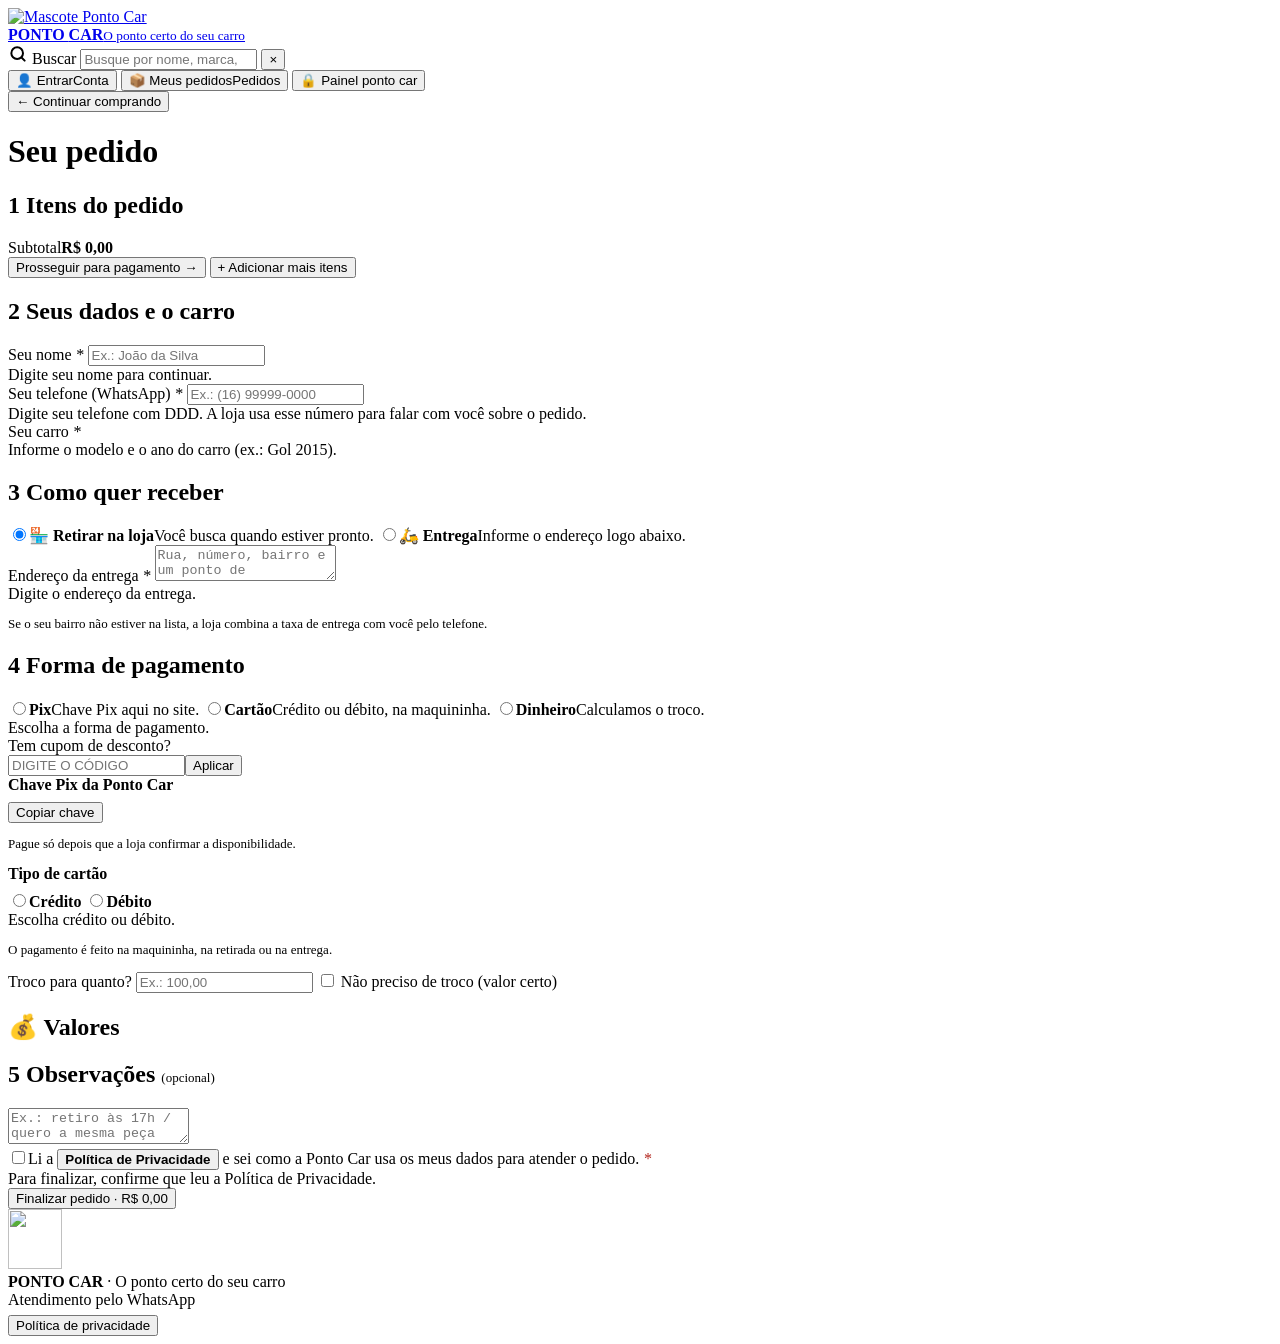
==== carrinho.html @ 0ebf48bf "Add files via upload" ====
<!DOCTYPE html>
<html lang="pt-BR">
<head>
<meta charset="utf-8">
<meta name="viewport" content="width=device-width,initial-scale=1">
<title>Seu pedido — Ponto Car</title>
<meta name="description" content="Ponto Car: filtros e óleos para o seu carro. Escolha, monte seu pedido e finalize aqui no site.">
<meta name="theme-color" content="#07120D">
<meta property="og:type" content="website">
<meta property="og:site_name" content="Ponto Car">
<meta property="og:title" content="Ponto Car — O ponto certo do seu carro">
<meta property="og:description" content="Filtros e óleos para o seu carro. Pesquise pelo modelo, escolha e faça seu pedido aqui no site.">
<meta property="og:url" content="https://pontocarfiltroseoleos01-wq.github.io/pontocar-ecommerce/">
<meta property="og:image" content="https://pontocarfiltroseoleos01-wq.github.io/pontocar-ecommerce/assets/img/preview.jpg">
<meta property="og:image:secure_url" content="https://pontocarfiltroseoleos01-wq.github.io/pontocar-ecommerce/assets/img/preview.jpg">
<meta property="og:image:type" content="image/jpeg">
<meta property="og:image:width" content="1200">
<meta property="og:image:height" content="630">
<meta property="og:image:alt" content="Mascote da Ponto Car fazendo joia, com o nome da loja e a frase O ponto certo do seu carro">
<meta property="og:locale" content="pt_BR">
<meta name="twitter:card" content="summary_large_image">
<link rel="preconnect" href="https://fonts.googleapis.com">
<link rel="preconnect" href="https://fonts.gstatic.com" crossorigin>
<link href="https://fonts.googleapis.com/css2?family=Cormorant+Garamond:ital,wght@0,500;0,600;0,700;1,500;1,600;1,700&family=Jost:wght@300;400;500;600;700&display=swap" rel="stylesheet">
<link rel="icon" href="assets/img/favicon.png">
<link rel="apple-touch-icon" href="assets/img/apple-touch-icon.png">
<link rel="stylesheet" href="assets/css/variables.css?v=202611172044">
<link rel="stylesheet" href="assets/css/style.css?v=202611172044">
<script>document.write('<script src="estoque.js?v=' + Date.now() + '"><\/script>');</script>
</head>
<body data-pagina="carrinho">

<header class="top">
  <div class="top-in">
    <a class="logo" href="index.html" aria-label="Ponto Car — início">
      <img class="mascote" src="assets/img/mascote.webp" alt="Mascote Ponto Car">
      <div><b>PONTO <span>CAR</span></b><small id="fraseTopo">O ponto certo do seu carro</small></div>
    </a>
    <div class="busca" role="search">
      <svg width="20" height="20" viewBox="0 0 24 24" fill="none" stroke="currentColor" stroke-width="2.4" stroke-linecap="round" aria-hidden="true"><circle cx="11" cy="11" r="7"/><path d="m20 20-3.5-3.5"/></svg>
      <label for="q" class="sr">Buscar</label>
      <input id="q" type="search" autocomplete="off" placeholder="Busque por nome, marca, código ou carro (ex.: Gol 2015)">
      <button class="limpar hide" id="limparBusca" aria-label="Limpar busca">×</button>
    </div>
    <div class="top-acoes">
      <button class="btn-painel" id="abrirConta" type="button" aria-label="Minha conta" title="Minha conta">👤 <span class="so-lg" id="contaRotulo">Entrar</span><span class="so-sm" id="contaRotulo2">Conta</span></button>
      <button class="btn-painel" id="abrirMeus" type="button" aria-label="Meus pedidos" title="Meus pedidos">📦 <span class="so-lg">Meus pedidos</span><span class="so-sm">Pedidos</span></button>
      <button class="btn-painel" id="abrirPainel" type="button" aria-label="Painel ponto car" title="Painel ponto car">🔒<span class="so-lg"> Painel ponto car</span></button>
    </div>
  </div>
  <div class="carro-bar" id="carroBar"></div>
</header>

<!-- ================= MEUS PEDIDOS / PAGAMENTO ================= -->
<div class="wrap" id="vPedido">
  <div class="tela">
    <button class="voltar" type="button" data-ir="">← Continuar comprando</button>
    <h1>Seu pedido</h1>

    <div class="box" id="boxItens">
      <h2><span class="nn">1</span> Itens do pedido</h2>
      <ul class="itens" id="coItens"></ul>
      <div class="big-total"><span>Subtotal</span><strong id="coTotal">R$ 0,00</strong></div>
      <div id="coSugestoes"></div>
      <div class="acoes" id="acoesItens">
        <button class="btn btn-ouro" id="btnProsseguir" type="button">Prosseguir para pagamento →</button>
        <button class="btn btn-linha" type="button" data-ir="">+ Adicionar mais itens</button>
      </div>
    </div>

    <form id="coForm" class="hide" novalidate>
      <div id="cliCheckout" class="cli-box"></div>
      <div class="box">
        <h2><span class="nn">2</span> Seus dados e o carro</h2>
        <label class="lbl" for="fNome">Seu nome <i>*</i></label>
        <input class="in" id="fNome" autocomplete="name" placeholder="Ex.: João da Silva">
        <div class="msg-erro hide" id="eNome">Digite seu nome para continuar.</div>

        <label class="lbl" for="fTel">Seu telefone (WhatsApp) <i>*</i></label>
        <input class="in" id="fTel" type="tel" inputmode="tel" autocomplete="tel" placeholder="Ex.: (16) 99999-0000">
        <div class="msg-erro hide" id="eTel">Digite seu telefone com DDD. A loja usa esse número para falar com você sobre o pedido.</div>

        <div class="lbl">Seu carro <i>*</i></div>
        <div id="coCarro"></div>
        <div class="msg-erro hide" id="eCarro">Informe o modelo e o ano do carro (ex.: Gol 2015).</div>
      </div>

      <div class="box">
        <h2><span class="nn">3</span> Como quer receber</h2>
        <div class="escolhas c2">
          <label class="esc"><input type="radio" name="receber" value="retirada" checked><span class="bol"></span><span><b>🏪 Retirar na loja</b><span class="s" id="retiradaInfo">Você busca quando estiver pronto.</span></span></label>
          <label class="esc"><input type="radio" name="receber" value="entrega"><span class="bol"></span><span><b>🛵 Entrega</b><span class="s" id="entregaInfo">Informe o endereço logo abaixo.</span></span></label>
        </div>
        <div class="sub hide" id="subEntrega"></div>
        <div class="sub hide" id="subEndereco">
          <label class="lbl" for="fEndereco" style="margin-top:0">Endereço da entrega <i>*</i></label>
          <textarea class="in" id="fEndereco" autocomplete="street-address" placeholder="Rua, número, bairro e um ponto de referência"></textarea>
          <div class="msg-erro hide" id="eEndereco">Digite o endereço da entrega.</div>
          <p class="prov" style="font-size:13px">Se o seu bairro não estiver na lista, a loja combina a taxa de entrega com você pelo telefone.</p>
        </div>
      </div>

      <div class="box">
        <h2><span class="nn">4</span> Forma de pagamento</h2>
        <div class="escolhas c3">
          <label class="esc"><input type="radio" name="pag" value="pix"><span class="bol"></span><span><b>Pix</b><span class="s" id="pixDescInfo">Chave Pix aqui no site.</span></span></label>
          <label class="esc"><input type="radio" name="pag" value="cartao"><span class="bol"></span><span><b>Cartão</b><span class="s">Crédito ou débito, na maquininha.</span></span></label>
          <label class="esc"><input type="radio" name="pag" value="dinheiro"><span class="bol"></span><span><b>Dinheiro</b><span class="s">Calculamos o troco.</span></span></label>
        </div>
        <div class="msg-erro hide" id="ePag">Escolha a forma de pagamento.</div>
        <div class="cupom-box">
          <label class="lbl" for="fCupom">Tem cupom de desconto?</label>
          <div class="chave"><input class="in" id="fCupom" placeholder="Digite o código" autocomplete="off" style="flex:1;min-width:0;text-transform:uppercase"><button class="btn btn-verde btn-sm" type="button" id="aplicarCupom">Aplicar</button></div>
          <div class="cupom-msg" id="cupomMsg"></div>
        </div>

        <div class="sub hide" id="subPix">
          <b>Chave Pix da Ponto Car</b>
          <div class="chave" style="margin-top:8px"><code id="pixChaveTxt"></code><button class="btn btn-verde btn-sm" type="button" id="copiarChave">Copiar chave</button></div>
          <p class="prov" style="font-size:13px">Pague só depois que a loja confirmar a disponibilidade.</p>
        </div>
        <div class="sub hide" id="subCartao">
          <b>Tipo de cartão</b>
          <div class="escolhas c2" style="margin-top:8px">
            <label class="esc"><input type="radio" name="cartao" value="credito"><span class="bol"></span><span><b>Crédito</b></span></label>
            <label class="esc"><input type="radio" name="cartao" value="debito"><span class="bol"></span><span><b>Débito</b></span></label>
          </div>
          <div class="msg-erro hide" id="eCartao">Escolha crédito ou débito.</div>
          <p class="prov" style="font-size:13px">O pagamento é feito na maquininha, na retirada ou na entrega.</p>
        </div>
        <div class="sub hide" id="subDinheiro">
          <label class="lbl" for="fTroco" style="margin-top:0">Troco para quanto?</label>
          <input class="in" id="fTroco" inputmode="decimal" placeholder="Ex.: 100,00">
          <label class="check"><input type="checkbox" id="fSemTroco"> Não preciso de troco (valor certo)</label>
          <div class="troco-calc" id="trocoCalc"></div>
          <div class="msg-erro hide" id="eTroco"></div>
        </div>
      </div>

      <div class="box">
        <h2>💰 Valores</h2>
        <div id="coValores"></div>
      </div>

      <div class="box">
        <h2><span class="nn">5</span> Observações <small style="font-weight:500;color:var(--muted);font-size:13px">(opcional)</small></h2>
        <textarea class="in" id="fObs" placeholder="Ex.: retiro às 17h / quero a mesma peça que troquei da última vez"></textarea>
      </div>


      <div class="box">
        <label class="priv-check"><input type="checkbox" id="fPriv"><span>Li a <button class="link-btn2" type="button" data-privacidade><b>Política de Privacidade</b></button> e sei como a Ponto Car usa os meus dados para atender o pedido. <i style="color:#B3261E">*</i></span></label>
        <div class="msg-erro hide" id="ePriv">Para finalizar, confirme que leu a Política de Privacidade.</div>
      </div>

      <div class="acoes">
        <button class="btn btn-ouro" id="btnFinalizar" type="submit">Finalizar pedido · <span id="totalBtn">R$ 0,00</span></button>
      </div>
    </form>
  </div>
</div>

<!-- ================= RESUMO FINAL ================= -->
<div class="wrap hide" id="vResumo"><div class="tela" id="resumoIn"></div></div>

<footer class="rod">
  <img class="rod-masc" src="assets/img/mascote-joia.webp" alt="" width="54" height="60">
  <div><b>PONTO CAR</b> · <span id="fraseRod">O ponto certo do seu carro</span></div>
  <div id="endRod"></div>
  <div>Atendimento pelo WhatsApp <span id="zapsRod"></span></div>
  <div id="redesRod"></div>
  <div style="margin-top:6px"><button class="link-btn2" type="button" data-privacidade>Política de privacidade</button></div>
</footer>

<div class="toast" id="toast" role="status" aria-live="polite"></div>
<div id="modalHost"></div>
<script src="assets/js/core.js?v=202611172044"></script>
<script src="assets/js/supabase.js?v=202611172044"></script>
<script src="assets/js/catalog.js?v=202611172044"></script>
<script src="assets/js/cart.js?v=202611172044"></script>
<script src="assets/js/conta.js?v=202611172044"></script>
<script src="assets/js/app.js?v=202611172044"></script>
</body>
</html>
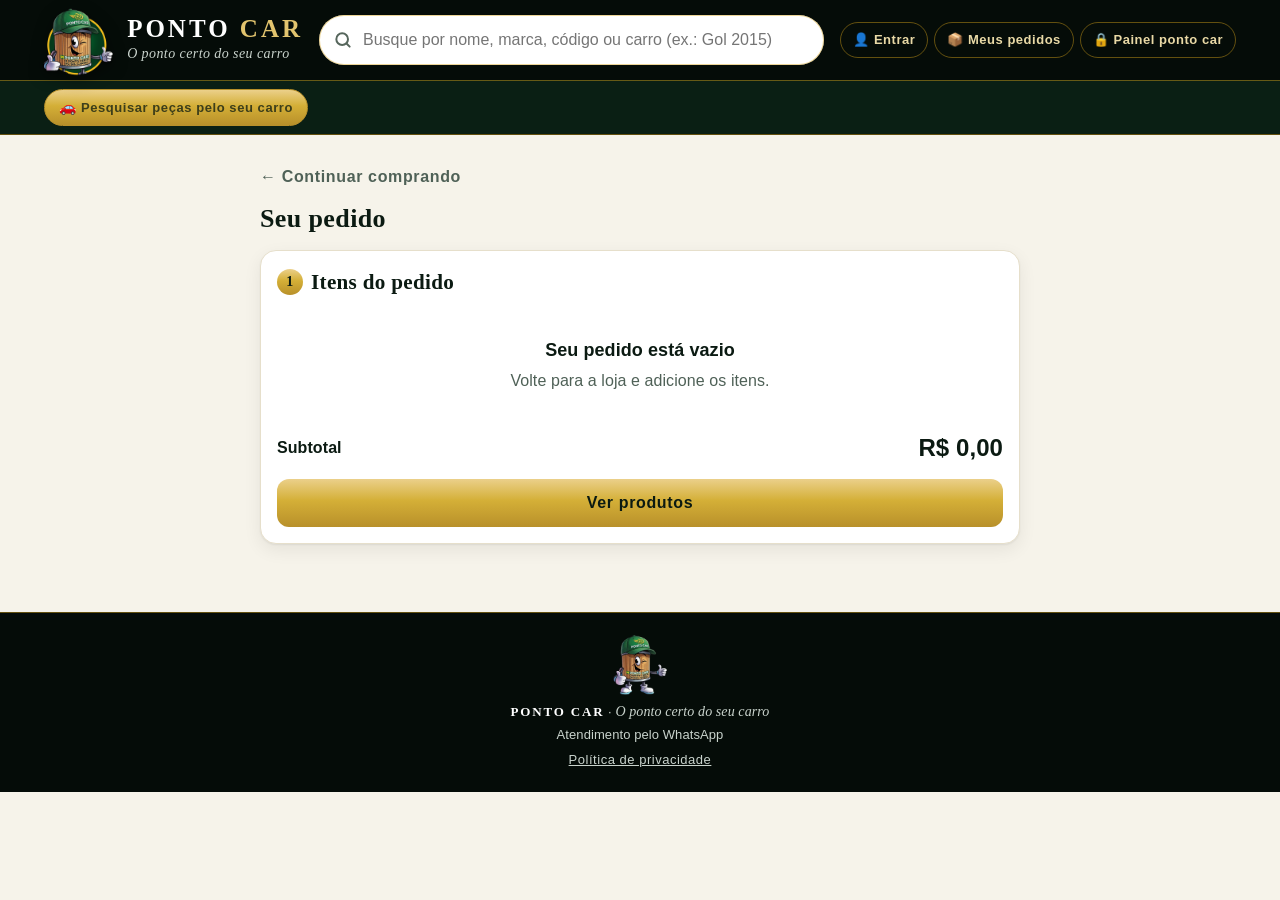
==== commit 21abf96a: "Add files via upload" ====
--- a/carrinho.html
+++ b/carrinho.html
@@ -106,6 +106,7 @@
           <label class="esc"><input type="radio" name="pag" value="pix"><span class="bol"></span><span><b>Pix</b><span class="s" id="pixDescInfo">Chave Pix aqui no site.</span></span></label>
           <label class="esc"><input type="radio" name="pag" value="cartao"><span class="bol"></span><span><b>Cartão</b><span class="s">Crédito ou débito, na maquininha.</span></span></label>
           <label class="esc"><input type="radio" name="pag" value="dinheiro"><span class="bol"></span><span><b>Dinheiro</b><span class="s">Calculamos o troco.</span></span></label>
+          <label class="esc hide" id="pagOnline"><input type="radio" name="pag" value="online"><span class="bol"></span><span><b>Pagar online</b><span class="s">Pix ou cartão pelo Mercado Pago.</span></span></label>
         </div>
         <div class="msg-erro hide" id="ePag">Escolha a forma de pagamento.</div>
         <div class="cupom-box">
@@ -118,6 +119,10 @@
           <b>Chave Pix da Ponto Car</b>
           <div class="chave" style="margin-top:8px"><code id="pixChaveTxt"></code><button class="btn btn-verde btn-sm" type="button" id="copiarChave">Copiar chave</button></div>
           <p class="prov" style="font-size:13px">Pague só depois que a loja confirmar a disponibilidade.</p>
+        </div>
+        <div class="sub hide" id="subOnline">
+          <b>💳 Pagamento seguro pelo Mercado Pago</b>
+          <p class="prov" style="font-size:13px">Ao finalizar, você vai para a página do Mercado Pago para pagar com Pix ou cartão. Os dados do seu cartão não passam pelo site da Ponto Car. Se alguma peça não servir no seu carro, a loja devolve o valor.</p>
         </div>
         <div class="sub hide" id="subCartao">
           <b>Tipo de cartão</b>
--- a/assets/css/variables.css
+++ b/assets/css/variables.css
@@ -0,0 +1,13 @@
+/* Ponto Car — cores, fontes e variáveis globais */
+:root{
+  --preto:#07120D; --profundo:#06401F; --bandeira:#00843D; --ouro:#D4AF37; --branco:#FFFFFF; --cinza:#C9D3CC; --grafite:#0B1A12;
+  --bg:#EEF3EF; --surface:#FFFFFF; --surface2:#F4F7F5; --txt:#0B1A12; --muted:#4F6157; --line:#C9D3CC;
+  --shadow:0 1px 2px rgba(7,18,13,.06),0 6px 18px rgba(7,18,13,.07);
+  --r:16px; --font:'Archivo',system-ui,-apple-system,'Segoe UI',Roboto,sans-serif;
+}
+@media (prefers-color-scheme:dark){
+  :root{--bg:#07120D; --surface:#0F2018; --surface2:#13291E; --txt:#FFFFFF; --muted:#C9D3CC; --line:rgba(201,211,204,.2);
+    --shadow:0 1px 2px rgba(0,0,0,.3),0 8px 24px rgba(0,0,0,.35);}
+}
+@media (prefers-color-scheme:light){:root{--bg:#F6F3EA;--surface:#FFFFFF;--surface2:#FBF9F3;--line:#E6DFCB}}
+@media (prefers-color-scheme:dark){:root{--bg:#060E0A;--surface:#0D1B14;--surface2:#11231A;--line:rgba(212,162,26,.22)}}
--- a/assets/css/style.css
+++ b/assets/css/style.css
@@ -0,0 +1,466 @@
+/* Ponto Car — estilos gerais da vitrine */
+*{box-sizing:border-box}
+html{-webkit-text-size-adjust:100%}
+body{margin:0;font-family:var(--font);background:var(--bg);color:var(--txt);font-size:16px;line-height:1.45}
+button,input,select,textarea{font:inherit;color:inherit}
+button{cursor:pointer}
+a{color:inherit}
+.hide{display:none!important}
+.sr{position:absolute;width:1px;height:1px;overflow:hidden;clip:rect(0 0 0 0)}
+/* ---------- Cabeçalho ---------- */
+header.top{position:sticky;top:0;z-index:30;background:var(--preto);color:#fff;border-bottom:1px solid rgba(201,211,204,.12)}
+.top-in{max-width:1240px;margin:0 auto;padding:10px 16px;display:grid;grid-template-columns:auto 1fr auto;gap:10px 16px;align-items:center}
+.logo{display:flex;align-items:center;gap:10px;text-decoration:none;color:#fff;min-width:0}
+.logo svg{flex:0 0 auto}
+.logo .mascote{flex:0 0 auto;height:62px;width:auto;margin:-6px 0 -8px -4px;filter:drop-shadow(0 4px 8px rgba(0,0,0,.45))}
+@media (min-width:980px){.logo .mascote{height:70px}}
+.logo b{display:block;font-weight:900;font-size:21px;letter-spacing:.02em;line-height:1}
+.logo b span{color:var(--ouro)}
+.logo small{display:block;color:var(--cinza);font-size:12px;margin-top:3px;white-space:nowrap}
+.btn-painel{background:transparent;border:1px solid rgba(201,211,204,.35);color:#fff;border-radius:999px;padding:8px 12px;font-size:13px;font-weight:600;white-space:nowrap}
+.btn-painel:hover{border-color:var(--ouro);color:var(--ouro)}
+.busca{grid-column:1/-1;grid-row:2;position:relative}
+.top-acoes{grid-column:3;grid-row:1;display:flex;gap:6px;flex-wrap:wrap;justify-content:flex-end}
+.so-sm{display:none}
+@media (max-width:520px){.so-lg{display:none}.so-sm{display:none}.top-acoes{gap:5px;flex-wrap:nowrap}.top-acoes .btn-painel{padding:7px 9px;font-size:17px;line-height:1}}
+@media (max-width:390px){.top-acoes{gap:4px}.top-acoes .btn-painel{padding:6px 6px;font-size:15px}}
+.mp-card{background:var(--surface,#fff);border:1px solid var(--line);border-left:5px solid #D4AF37;border-radius:16px;padding:14px 16px;margin:0 0 12px}
+.mp-card.st-andamento{border-left-color:#2F6FB3}
+.mp-card.st-finalizado{border-left-color:#00843D}
+.mp-card.st-cancelado{border:2px solid #B3261E;border-left-width:6px;background:#FDECEC;color:#14211A}
+.mp-card.st-cancelado .mp-num{color:#B3261E}
+.mp-st.st-cancelado{background:#B3261E!important;color:#fff!important}
+.mp-top{display:flex;justify-content:space-between;gap:10px;align-items:flex-start;flex-wrap:wrap}
+.mp-num{font-size:20px;font-weight:900}
+.mp-data{display:block;color:var(--muted);font-size:13px;margin-top:2px}
+.mp-st{display:inline-block;border-radius:999px;padding:4px 10px;font-size:12px;font-weight:800;text-transform:uppercase;letter-spacing:.05em;background:#FBF3D9;color:#7a6420}
+.mp-st.st-andamento{background:#E3EEFA;color:#1E4E86}
+.mp-st.st-finalizado{background:#E1F3E8;color:#0B5C2E}
+.mp-st.st-cancelado{background:#FBEBEB;color:#B3261E}
+.mp-itens{margin:10px 0 6px;padding:0;list-style:none;font-size:14px}
+.mp-itens li{display:flex;justify-content:space-between;gap:10px;padding:3px 0}
+.mp-rod{display:flex;justify-content:space-between;align-items:center;gap:10px;flex-wrap:wrap;border-top:1px dashed var(--line);padding-top:10px;margin-top:6px}
+.mp-info{color:var(--muted);font-size:13px}
+.mp-aviso{font-size:13px;color:var(--muted);margin-top:8px}
+.busca input{width:100%;border:0;border-radius:12px;padding:13px 44px 13px 44px;background:#fff;color:var(--grafite);font-size:16px;outline:3px solid transparent}
+.busca input::-webkit-search-cancel-button{display:none;-webkit-appearance:none}
+.busca input:focus{outline-color:var(--ouro)}
+.busca svg{position:absolute;left:14px;top:50%;transform:translateY(-50%);color:#56665C}
+.busca .limpar{position:absolute;right:6px;top:50%;transform:translateY(-50%);border:0;background:none;color:#56665C;font-size:20px;width:36px;height:36px;border-radius:10px}
+@media (min-width:980px){
+  .top-in{grid-template-columns:auto 1fr auto;padding:12px 24px}
+  .busca{grid-column:2;grid-row:1;max-width:640px;width:100%;justify-self:center}
+}
+/* ---------- Carro (menu flutuante) ---------- */
+.carro-bar{border-top:1px solid rgba(201,211,204,.12);background:var(--profundo)}
+.carro-in{max-width:1240px;margin:0 auto;padding:7px 16px;display:flex;gap:8px;align-items:center;overflow-x:auto;scrollbar-width:none}
+.carro-in::-webkit-scrollbar{display:none}
+.carro-btn{flex:0 1 auto;min-width:0;border:1.5px solid var(--ouro);background:rgba(212,175,55,.12);color:#fff;border-radius:999px;padding:7px 14px;font-size:14px;white-space:nowrap;overflow:hidden;text-overflow:ellipsis}
+.carro-btn b{color:var(--ouro)}
+.carro-btn span{color:var(--cinza);font-size:13px}
+.carro-btn:not(.ok){background:var(--ouro);color:var(--grafite)}
+.carro-btn:not(.ok) b{color:var(--grafite)}
+.carro-btn:not(.ok) span{color:var(--grafite);opacity:.75}
+.carro-filtro{flex:0 0 auto;border:1px solid rgba(201,211,204,.35);background:transparent;color:#fff;border-radius:999px;padding:7px 12px;font-size:13px;font-weight:700;white-space:nowrap}
+.carro-filtro[aria-pressed=true]{background:var(--bandeira);border-color:var(--bandeira)}
+@media (min-width:980px){.carro-in{padding:8px 24px}}
+.limpa-filtro{border:1px solid var(--line);background:var(--surface);color:var(--txt);border-radius:999px;padding:3px 10px;font-size:12px;font-weight:700;margin-left:6px}
+.carro-resumo{display:flex;justify-content:space-between;align-items:center;gap:10px;border:1.5px solid var(--bandeira);background:rgba(0,132,61,.08);border-radius:12px;padding:10px 12px}
+.carro-resumo small{color:var(--muted)}
+/* ---------- Layout ---------- */
+.wrap{max-width:1240px;margin:0 auto;padding:16px}
+.layout{display:block}
+@media (min-width:980px){
+  .wrap{padding:24px}
+  .layout{display:grid;grid-template-columns:minmax(0,1fr) 340px;gap:24px;align-items:start}
+}
+/* ---------- Banner ---------- */
+.hero{background:var(--profundo);color:#fff;border-radius:var(--r);padding:18px 18px;display:flex;gap:16px;align-items:center;justify-content:space-between;overflow:hidden;position:relative}
+.hero h1{margin:0;font-size:22px;font-weight:900;line-height:1.1}
+.hero h1 em{font-style:normal;color:var(--ouro)}
+.hero p{margin:6px 0 0;color:var(--cinza);font-size:14px}
+.selos{display:flex;flex-wrap:wrap;gap:6px;margin-top:10px}
+.selo{background:var(--bandeira);color:#fff;font-size:12px;font-weight:700;border-radius:999px;padding:4px 10px}
+.hero{overflow:visible;margin-top:26px;padding-right:0;align-items:flex-end}
+.hero > div{padding-bottom:4px;flex:1 1 auto;min-width:0}
+.hero-masc{flex:0 0 auto;width:170px;height:auto;margin:-58px -6px -18px 0;filter:drop-shadow(0 10px 14px rgba(0,0,0,.45));pointer-events:none}
+@media (max-width:520px){.hero h1{font-size:20px}.hero-masc{width:128px;margin:-30px -8px -2px -10px}.hero{margin-top:14px}.hero p{font-size:13px}}
+@media (min-width:980px){.hero-masc{width:200px;margin-top:-70px}}
+/* ---------- Categorias ---------- */
+.cats{display:flex;gap:8px;overflow-x:auto;padding:14px 2px 6px;scrollbar-width:none}
+.cats::-webkit-scrollbar{display:none}
+.chip{flex:0 0 auto;border:1px solid var(--line);background:var(--surface);color:var(--txt);border-radius:999px;padding:8px 14px;font-size:14px;font-weight:600}
+.chip[aria-pressed=true]{background:var(--bandeira);border-color:var(--bandeira);color:#fff}
+.info-busca{color:var(--muted);font-size:14px;margin:6px 2px 10px}
+/* ---------- Produtos ---------- */
+.grid{display:grid;grid-template-columns:1fr;gap:12px}
+@media (min-width:640px){.grid{grid-template-columns:repeat(2,minmax(0,1fr))}}
+@media (min-width:1400px){.grid{grid-template-columns:repeat(3,minmax(0,1fr))}}
+.card{background:#fff;color:var(--grafite);border:1px solid var(--cinza);border-radius:var(--r);padding:14px;display:flex;flex-direction:column;gap:8px;box-shadow:var(--shadow)}
+.card.falta{opacity:.78}
+.card{cursor:pointer;transition:transform .12s,box-shadow .12s}
+.card:hover{transform:translateY(-2px)}
+.card:focus-visible{outline:3px solid var(--ouro)}
+.ico img{width:100%;height:100%;object-fit:cover;border-radius:12px}
+.ret{border:1px solid var(--cinza);border-radius:10px;padding:8px 10px;background:#F4F7F5;color:#24352B}
+.ret-t{display:block;font-size:11px;font-weight:800;text-transform:uppercase;letter-spacing:.05em;color:var(--bandeira)}
+.ret p{margin:2px 0 0;font-size:14px}
+.ret .clamp{display:-webkit-box;-webkit-line-clamp:2;-webkit-box-orient:vertical;overflow:hidden;font-size:13px}
+.sim-hit{display:inline-block;margin-top:4px;font-size:12px;font-weight:700;color:#06401F;background:#E6F4EC;border:1px solid #00843D;border-radius:6px;padding:2px 8px}
+.tag.kit{background:var(--profundo);color:var(--ouro)}
+.card.kit-card{border-color:var(--bandeira);box-shadow:0 0 0 2px rgba(0,132,61,.22),var(--shadow)}
+.kit-card .ico{font-size:26px;background:#E6F4EC}
+.chip-kit{border-color:var(--bandeira);color:var(--bandeira)}
+.chip-kit[aria-pressed=true]{background:var(--bandeira);color:#fff}
+.kit-row{display:grid;grid-template-columns:1fr 70px 38px;gap:6px;margin-bottom:6px}
+.tag.oferta{background:#E5484D;color:#fff}
+.card.em-oferta{border-color:#E5484D;box-shadow:0 0 0 2px rgba(229,72,77,.25),var(--shadow)}
+.preco s{font-size:12px;font-weight:700;opacity:.65;margin-right:2px}
+.opt s{opacity:.6;font-weight:500}
+.chip-oferta{border-color:#E5484D;color:#E5484D}
+.chip-oferta[aria-pressed=true]{background:#E5484D;border-color:#E5484D;color:#fff}
+.grid > *{min-width:0}
+.faixa-ofertas{min-width:0;max-width:100%}
+.faixa-ofertas h2{margin:4px 2px 8px;font-size:18px;font-weight:900}
+.faixa{display:flex;gap:12px;overflow-x:auto;padding:4px 2px 12px;scroll-snap-type:x mandatory}
+.faixa .card{flex:0 0 300px;max-width:85vw;scroll-snap-align:start;box-sizing:border-box}
+.preco small{font-size:11px;font-weight:700}
+.ver-tudo{font-size:12px;color:#56665C;text-align:center;margin:0}
+.modal.ficha{background:#fff;color:var(--grafite)}
+.modal.ficha .ic-btn{background:#F4F7F5;border-color:#C9D3CC;color:var(--grafite)}
+.card-top{display:flex;gap:12px;align-items:flex-start}
+.ico{flex:0 0 48px;height:48px;border-radius:12px;background:#EEF3EF;display:grid;place-items:center;color:var(--profundo)}
+.foto{width:100%;aspect-ratio:4/3;object-fit:contain;background:#F4F7F5;border-radius:12px}
+.tag{display:inline-block;background:var(--bandeira);color:#fff;font-size:11px;font-weight:700;border-radius:6px;padding:2px 8px;text-transform:uppercase;letter-spacing:.03em}
+.tag.falta{background:#B3261E}
+.card h3{margin:4px 0 0;font-size:17px;font-weight:800;line-height:1.2}
+.meta{font-size:13px;color:#56665C}
+.aplic{font-size:13px;background:#F4F7F5;border-radius:8px;padding:6px 8px;color:#24352B}
+.desc{font-size:14px;color:#3F4F45;margin:0}
+.opts{display:flex;flex-wrap:wrap;gap:6px}
+.opt{border:1.5px solid var(--cinza);background:#fff;color:var(--grafite);border-radius:10px;padding:6px 10px;font-size:13px;font-weight:600}
+.opt[aria-pressed=true]{border-color:var(--bandeira);background:#E6F4EC}
+.opt:disabled{opacity:.45;cursor:not-allowed}
+.card-bot{margin-top:auto;display:flex;flex-wrap:wrap;align-items:stretch;justify-content:space-between;gap:8px;padding-top:6px}
+.card-bot > *{flex:1 1 auto;justify-content:center}
+.preco:has(s),.preco:has(small){flex-direction:column;align-items:center;justify-content:center;gap:1px;line-height:1.05}
+.preco:has(s) s,.preco small{font-size:11.5px;margin:0}
+.card-bot .preco{font-size:19px}
+.preco{background:var(--ouro);color:var(--grafite);font-weight:900;font-size:18px;border-radius:12px;padding:0 12px;white-space:nowrap;height:48px;min-height:48px;line-height:1;display:inline-flex;align-items:center;gap:6px;box-sizing:border-box}
+.btn{border:0;border-radius:12px;padding:12px 16px;font-weight:800;font-size:15px;display:inline-flex;align-items:center;justify-content:center;gap:8px;text-decoration:none;line-height:1.1}
+.btn-ouro{background:var(--ouro);color:var(--grafite)}
+.btn-ouro:hover{filter:brightness(1.05)}
+.btn-verde{background:var(--bandeira);color:#fff}
+.btn-linha{background:transparent;border:1.5px solid var(--line);color:var(--txt)}
+.btn-perigo{background:#B3261E;color:#fff}
+.btn-sm{padding:8px 12px;font-size:14px;border-radius:10px}
+.btn:disabled{opacity:.5;cursor:not-allowed}
+.card-bot .btn,.card-bot .add{height:48px;min-height:48px;padding-top:0;padding-bottom:0;line-height:1;box-sizing:border-box}
+.add{min-width:110px}
+.card-bot .add{padding-left:12px;padding-right:12px}
+.card-bot .step{height:48px}
+.step{display:inline-flex;align-items:center;background:var(--ouro);color:var(--grafite);border-radius:12px;overflow:hidden;min-width:132px;justify-content:space-between}
+.step button{border:0;background:transparent;width:44px;height:48px;font-size:22px;font-weight:900;color:var(--grafite)}
+.step button:hover{background:rgba(0,0,0,.08)}
+.step output{font-weight:900;font-size:17px;min-width:28px;text-align:center}
+.vazio{background:var(--surface);border:1px dashed var(--line);border-radius:var(--r);padding:28px 18px;text-align:center;color:var(--muted)}
+.vazio b{display:block;color:var(--txt);font-size:18px;margin-bottom:6px}
+.vazio .btn{margin-top:14px}
+/* ---------- Carrinho lateral / barra ---------- */
+aside.lado{display:none}
+@media (min-width:980px){
+  aside.lado{display:block;position:sticky;top:140px;background:var(--surface);border:1px solid var(--line);border-radius:var(--r);padding:16px;box-shadow:var(--shadow);max-height:calc(100vh - 120px);overflow:auto}
+}
+.lado h2{margin:0 0 10px;font-size:18px;font-weight:900}
+.mini{list-style:none;margin:0;padding:0;display:flex;flex-direction:column;gap:10px}
+.mini li{display:grid;grid-template-columns:1fr auto;gap:4px 8px;align-items:center;padding-bottom:10px;border-bottom:1px solid var(--line)}
+.mini .n{font-weight:700;font-size:14px}
+.mini .o{font-size:12px;color:var(--muted)}
+.mini .v{font-weight:800;font-size:14px;color:var(--txt);text-align:right}
+.step.sm{min-width:auto}
+.step.sm button{width:34px;height:34px;font-size:18px}
+.step.sm output{font-size:15px;min-width:22px}
+.total-row{display:flex;justify-content:space-between;align-items:baseline;margin:12px 0;font-weight:800}
+.total-row strong{font-size:22px;font-weight:900}
+.barra{position:fixed;left:10px;right:10px;bottom:10px;z-index:25;background:var(--preto);color:#fff;border-radius:16px;padding:10px 10px 10px 16px;display:flex;align-items:center;justify-content:space-between;gap:10px;box-shadow:0 10px 30px rgba(0,0,0,.35);border:1px solid rgba(201,211,204,.18)}
+.barra .q{font-size:13px;color:var(--cinza)}
+.barra .t{font-size:19px;font-weight:900;color:var(--ouro)}
+@media (min-width:980px){.barra{display:none!important}}
+body.tem-barra{padding-bottom:92px}
+@media (min-width:980px){body.tem-barra{padding-bottom:0}}
+/* ---------- Telas de pedido ---------- */
+.tela{max-width:760px;margin:0 auto}
+.voltar{background:none;border:0;color:var(--muted);font-weight:700;padding:6px 0;margin-bottom:6px}
+.tela h1{font-size:26px;font-weight:900;margin:0 0 12px}
+.box{background:var(--surface);border:1px solid var(--line);border-radius:var(--r);padding:16px;margin-bottom:14px;box-shadow:var(--shadow)}
+.box h2{margin:0 0 12px;font-size:18px;font-weight:900;display:flex;align-items:center;gap:8px}
+.box h2 .nn{background:var(--ouro);color:var(--grafite);width:26px;height:26px;border-radius:50%;display:inline-grid;place-items:center;font-size:14px}
+.itens{list-style:none;margin:0;padding:0}
+.itens li{display:grid;grid-template-columns:1fr auto;gap:6px 12px;padding:12px 0;border-bottom:1px solid var(--line);align-items:center}
+.itens li:last-child{border-bottom:0}
+.itens .n{font-weight:800}
+.itens .o{font-size:13px;color:var(--muted)}
+.itens .ctr{display:flex;align-items:center;gap:10px;grid-column:1/-1;justify-content:space-between}
+.rm{background:none;border:0;color:var(--muted);font-size:13px;text-decoration:underline}
+.lbl{display:block;font-weight:700;font-size:14px;margin:10px 0 6px}
+.lbl i{font-style:normal;color:#E5484D}
+.lbl small{font-weight:500;color:var(--muted)}
+.in{width:100%;border:1.5px solid var(--line);background:var(--surface2);border-radius:12px;padding:12px 12px;font-size:16px;color:var(--txt)}
+.in:focus{outline:3px solid rgba(212,175,55,.55);border-color:var(--ouro)}
+.in.erro{border-color:#E5484D}
+textarea.in{min-height:84px;resize:vertical}
+.g2{display:grid;grid-template-columns:1fr 1fr;gap:0 12px}
+.g3{display:grid;grid-template-columns:1fr 1fr 1fr;gap:0 12px}
+@media (max-width:560px){.g3{grid-template-columns:1fr 1fr}.g3 .full-m{grid-column:1/-1}}
+.msg-erro{color:#E5484D;font-size:13px;font-weight:700;margin-top:6px}
+.escolhas{display:grid;gap:10px}
+@media (min-width:560px){.escolhas.c3{grid-template-columns:repeat(3,1fr)}.escolhas.c2{grid-template-columns:repeat(2,1fr)}}
+.esc{position:relative;display:flex;gap:10px;align-items:flex-start;border:1.5px solid var(--line);border-radius:14px;padding:12px;background:var(--surface2);cursor:pointer}
+.esc input{position:absolute;opacity:0;pointer-events:none}
+.esc .bol{flex:0 0 20px;height:20px;border-radius:50%;border:2px solid var(--muted);margin-top:2px}
+.esc:has(input:checked){border-color:var(--bandeira);background:rgba(0,132,61,.1)}
+.esc:has(input:checked) .bol{border:6px solid var(--bandeira)}
+.esc:has(input:focus-visible){outline:3px solid var(--ouro)}
+.esc b{display:block}
+.esc span.s{display:block;font-size:13px;color:var(--muted)}
+.sub{margin-top:12px;padding:12px;border-radius:12px;background:var(--surface2);border:1px solid var(--line)}
+.chave{display:flex;gap:8px;align-items:center;flex-wrap:wrap}
+.chave code{background:var(--surface);border:1px dashed var(--line);border-radius:10px;padding:10px 12px;font-size:16px;font-weight:800;flex:1;min-width:0;word-break:break-all;font-family:var(--font)}
+.aviso{display:flex;gap:10px;background:rgba(212,175,55,.14);border:1px solid rgba(212,175,55,.55);border-radius:12px;padding:12px;font-size:14px}
+.aviso b{color:var(--txt)}
+.troco-calc{margin-top:8px;font-weight:800}
+.check{display:flex;gap:8px;align-items:center;margin-top:10px;font-size:14px}
+.check input{width:20px;height:20px;accent-color:var(--bandeira)}
+.acoes{display:flex;flex-direction:column;gap:10px;margin-top:14px}
+.acoes .btn{width:100%;padding:15px 16px;font-size:16px}
+.big-total{display:flex;justify-content:space-between;align-items:center;padding-top:10px;font-weight:800}
+.big-total strong{font-size:24px;font-weight:900}
+/* ---------- Resumo final ---------- */
+.ok-top{background:var(--profundo);color:#fff;border-radius:var(--r);padding:20px;text-align:center;margin-bottom:14px}
+.ok-top .num{display:inline-block;background:var(--ouro);color:var(--grafite);font-weight:900;font-size:30px;border-radius:14px;padding:6px 18px;margin:8px 0}
+.ok-top p{margin:6px 0 0;color:var(--cinza)}
+.ok-top .obg{color:#fff;font-size:17px;font-weight:700}
+.linha{display:flex;justify-content:space-between;gap:12px;padding:8px 0;border-bottom:1px solid var(--line);font-size:15px}
+.linha:last-child{border-bottom:0}
+.linha span:first-child{color:var(--muted)}
+.linha span:last-child{text-align:right;font-weight:700}
+.pixcode{width:100%;min-height:90px;font-size:12px;font-family:ui-monospace,Menlo,monospace;word-break:break-all}
+.prov{font-size:12px;color:var(--muted);margin-top:6px}
+/* ---------- Painel ---------- */
+.painel{max-width:1100px;margin:0 auto}
+.adm-card .btn-linha,.mp-card .btn-linha{background:#fff!important;color:#14211A!important;border:1.5px solid #C9C2A8!important}
+.adm-card .btn-linha:hover,.mp-card .btn-linha:hover{border-color:#14211A!important}
+.adm-card.st-cancelado .btn-linha,.mp-card.st-cancelado .btn-linha{background:#B3261E!important;color:#fff!important;border-color:#B3261E!important}
+.mp-card .mp-info{color:#5d6b62}
+.mp-card .mp-itens,.mp-card .mp-num{color:#14211A}
+.priv-txt{font-size:14.5px;line-height:1.6;max-height:65vh;overflow:auto;padding-right:6px}
+.priv-txt h3{font-size:15.5px;margin:16px 0 4px}
+.priv-txt ul{margin:4px 0;padding-left:20px}
+.priv-check{display:flex;gap:10px;align-items:flex-start;font-size:14px;line-height:1.45;margin:4px 0}
+.priv-check input{width:20px;height:20px;flex:0 0 auto;margin-top:1px;accent-color:var(--bandeira,#00843D)}
+.link-btn2{background:none;border:0;padding:0;color:inherit;text-decoration:underline;font:inherit;cursor:pointer}
+.conta-tabs{display:flex;gap:6px;margin:0 0 14px}
+.conta-tabs button{flex:1;border:1px solid var(--line);background:var(--surface);color:inherit;border-radius:999px;padding:10px 12px;font-weight:800}
+.conta-tabs button[aria-pressed=true]{background:var(--ouro,#D4AF37);color:#07120D;border-color:var(--ouro,#D4AF37)}
+.g3{display:grid;grid-template-columns:1fr 1fr 1fr;gap:10px}
+@media (max-width:560px){.g3{grid-template-columns:1fr 1fr}}
+.cli-box{border:1.5px solid var(--ouro,#D4AF37);border-radius:14px;padding:12px 14px;margin:0 0 14px;display:flex;justify-content:space-between;align-items:center;gap:10px;flex-wrap:wrap}
+.cli-box.ok{border-color:var(--bandeira,#00843D)}
+.cli-dados{line-height:1.7;font-size:14.5px}
+.cli-dados b{display:inline-block;min-width:92px}
+.ped{background:var(--surface);border:1px solid var(--line);border-radius:14px;padding:14px;margin-bottom:10px}
+.ped-h{display:flex;justify-content:space-between;gap:10px;flex-wrap:wrap;align-items:center}
+.ped-h b.n{background:var(--ouro);color:var(--grafite);border-radius:8px;padding:2px 10px;font-weight:900}
+.ped .det{font-size:14px;color:var(--muted);margin-top:6px}
+.ped ul{margin:8px 0;padding-left:18px;font-size:14px}
+.status{display:inline-flex;border:1px solid var(--line);border-radius:10px;overflow:hidden}
+.status button{border:0;background:transparent;padding:7px 10px;font-size:13px;font-weight:700;color:var(--muted)}
+.status button[aria-pressed=true].s-Novo{background:var(--ouro);color:#0B1A12}
+.status button[aria-pressed=true].s-Pronto{background:#00843D;color:#fff}
+.status button[aria-pressed=true].s-Entregue{background:#56665C;color:#fff}
+.toggle{display:inline-flex;align-items:center;gap:6px;font-size:13px;font-weight:700;border:1px solid var(--line);border-radius:10px;padding:6px 10px;background:var(--surface2)}
+.toggle input{accent-color:#B3261E;width:18px;height:18px}
+.cat-row{display:flex;gap:6px;align-items:center;padding:6px 0}
+.cat-row .in{padding:9px 10px}
+.ic-btn{border:1px solid var(--line);background:var(--surface2);border-radius:10px;width:38px;height:38px;flex:0 0 38px;font-size:15px}
+.ajuda ol{padding-left:20px}
+.ajuda li{margin-bottom:8px}
+.ajuda h3{margin:16px 0 6px}
+/* ---------- Modal e toast ---------- */
+.modal-bg{position:fixed;inset:0;background:rgba(7,18,13,.7);z-index:60;display:flex;align-items:flex-end;justify-content:center;padding:0}
+@media (min-width:640px){.modal-bg{align-items:center;padding:20px}}
+.modal{background:var(--surface);color:var(--txt);width:100%;max-width:560px;max-height:92vh;overflow:auto;border-radius:20px 20px 0 0;padding:20px}
+@media (min-width:640px){.modal{border-radius:20px}}
+.modal h2{margin:0 0 10px;font-size:20px;font-weight:900}
+.modal .acoes-m{display:flex;gap:10px;justify-content:flex-end;margin-top:16px;flex-wrap:wrap}
+.foto-box{border:2px dashed var(--line);border-radius:14px;padding:14px;text-align:center;background:var(--surface2);display:flex;flex-direction:column;gap:10px;align-items:center}
+.foto-box.arrastando{border-color:var(--ouro);background:rgba(212,175,55,.12)}
+.foto-box img{max-width:100%;max-height:220px;border-radius:10px;background:#fff;object-fit:contain}
+.foto-box .vz{color:var(--muted);font-size:14px}
+.thumb{width:44px;height:44px;border-radius:8px;object-fit:cover;background:#fff;border:1px solid var(--line);flex:0 0 44px}
+.opt-row{display:grid;grid-template-columns:1fr 120px 38px;gap:6px;margin-bottom:6px}
+.toast{position:fixed;left:50%;bottom:100px;transform:translateX(-50%) translateY(20px);opacity:0;background:var(--grafite);color:#fff;border:1px solid var(--ouro);padding:12px 16px;border-radius:12px;font-weight:700;z-index:80;transition:.25s;pointer-events:none;max-width:90vw;text-align:center}
+.toast.on{opacity:1;transform:translateX(-50%) translateY(0)}
+@media (min-width:980px){.toast{bottom:30px}}
+footer.rod{background:var(--preto);color:var(--cinza);text-align:center;padding:22px 16px;font-size:13px;margin-top:30px}
+footer.rod b{color:#fff}
+footer.rod > div{margin-top:4px}
+footer.rod > div:empty{display:none}
+.rod-masc{width:54px;height:auto;display:block;margin:0 auto 6px}
+footer.rod a{color:var(--cinza);text-decoration:none}
+footer.rod a:hover{color:var(--ouro)}
+footer.rod .rod-mapa{color:var(--ouro);font-weight:700}
+.redes{display:flex;flex-wrap:wrap;gap:8px;justify-content:center;margin-top:12px}
+.redes:empty{display:none}
+.rede{display:inline-flex;align-items:center;gap:6px;border:1px solid rgba(201,211,204,.35);color:#fff;text-decoration:none;border-radius:999px;padding:7px 14px;font-size:13px;font-weight:700}
+.rede:hover{border-color:var(--ouro);color:var(--ouro)}
+.rede small{font-weight:500;color:var(--cinza)}
+.box .rede{color:var(--txt);border-color:var(--line)}
+.box .rede small{color:var(--muted)}
+.linha.desc span:last-child{color:var(--bandeira)}
+.cupom-box{margin-top:14px;padding-top:4px;border-top:1px dashed var(--line)}
+.cupom-msg{font-size:13px;font-weight:700;margin-top:6px}
+.cupom-msg.ok{color:var(--bandeira)}
+.cupom-msg.erro-c{color:#E5484D}
+.selo-pix{background:var(--ouro);color:var(--grafite)}
+.comb-box{margin-top:14px;display:flex;flex-direction:column;gap:8px}
+.comb-item{display:flex;justify-content:space-between;align-items:center;gap:10px;border:1px solid var(--cinza);border-radius:12px;padding:8px 10px;background:#F4F7F5;color:var(--grafite)}
+.comb-nome{border:0;background:none;text-align:left;padding:0;color:inherit;min-width:0}
+.comb-nome b{display:block;font-size:14px}
+.comb-nome small{color:#56665C;font-weight:700}
+.ok-tag{font-size:13px;font-weight:800;color:var(--bandeira);white-space:nowrap}
+#coSugestoes .comb-box{margin:6px 0 4px}
+.modal.ficha .btn-linha{color:var(--grafite);border-color:#C9D3CC}
+.comb-lista{max-height:180px;overflow:auto;border:1px solid var(--line);border-radius:12px;padding:4px 10px;background:var(--surface2)}
+.comb-lista .check{margin:6px 0}
+.encomenda-card{grid-column:1/-1;display:flex;justify-content:space-between;align-items:center;gap:12px;flex-wrap:wrap;border:1.5px dashed var(--bandeira);border-radius:var(--r);padding:14px 16px;background:var(--surface)}
+.encomenda-card b{display:block;font-size:16px}
+.encomenda-card span{color:var(--muted);font-size:14px}
+.repetir{display:flex;justify-content:space-between;align-items:center;gap:10px;flex-wrap:wrap;background:var(--surface);border:1.5px solid var(--ouro);border-radius:14px;padding:10px 12px;margin:10px 0 4px}
+.repetir small{color:var(--muted)}
+.t-sm{display:none}
+@media (max-width:520px){.carro-in:has(.status-loja) .t-lg{display:none}.carro-in:has(.status-loja) .t-sm{display:inline}.carro-in .st-det{display:none}.carro-btn{flex-shrink:0}}
+.status-loja{display:inline-flex;align-items:center;gap:6px;flex:0 0 auto;border-radius:999px;padding:6px 12px;font-size:13px;font-weight:800;white-space:nowrap}
+.status-loja .st-det{margin-left:-6px;font-weight:700}
+.status-loja i{width:8px;height:8px;border-radius:50%;display:inline-block}
+.status-loja.aberto{background:rgba(0,132,61,.18);color:#5EE09A;border:1px solid rgba(94,224,154,.45)}
+.status-loja.aberto i{background:#22C55E;box-shadow:0 0 0 3px rgba(34,197,94,.25)}
+.status-loja.fechado{background:rgba(229,72,77,.14);color:#FF9A9D;border:1px solid rgba(229,72,77,.45)}
+.status-loja.fechado i{background:#E5484D}
+.esc .status-loja{margin-top:4px;padding:3px 10px;font-size:12px}
+.esc .status-loja.aberto{color:#00843D;background:rgba(0,132,61,.1)}
+.esc .status-loja.fechado{color:#B3261E}
+.hor-grid{display:flex;flex-direction:column;gap:6px;margin-top:10px}
+.lembrete .escolhas{margin-bottom:4px}
+.link-btn{border:0;background:none;padding:0;color:var(--bandeira);font-weight:800;font-size:13px;text-decoration:underline}
+.selo-est{display:inline-block;margin-top:5px;border-radius:6px;padding:2px 8px;font-size:11.5px;font-weight:800;letter-spacing:.02em;border:1.5px solid}
+.selo-est.ok{color:#00843D;border-color:#00843D;background:#E6F4EC}
+.selo-est.mv{color:#0B1A12;border-color:#E0A800;background:var(--ouro)}
+.toggle-mv input{accent-color:#E0A800}
+.toggles{display:flex;flex-direction:column;gap:6px;align-items:stretch}
+.selo-est.falta{color:#B3261E;border-color:#B3261E;background:#FBEBEB}
+.mapa-btn{display:inline-flex;align-items:center;gap:6px;background:var(--ouro);color:var(--grafite);font-weight:800;text-decoration:none;border-radius:999px;padding:6px 12px;font-size:13px}
+/* ================= TEMA ELEGANTE ================= */
+:root{--serif:'Playfair Display',Georgia,'Times New Roman',serif;--ouro2:#D4A21A;--marfim:#F6F3EA;--linhaouro:rgba(212,162,26,.45)}
+header.top{background:#050C08;border-bottom:1px solid var(--linhaouro)}
+.logo b{font-family:var(--serif);font-weight:800;letter-spacing:.06em;font-size:22px}
+.logo b{white-space:nowrap}
+@media (max-width:520px){.logo b{font-size:18px;letter-spacing:.03em}.logo small{font-size:11px}}
+.encomenda-card .btn-verde{background:#07120D;color:#E2C46E;box-shadow:inset 0 0 0 1px var(--ouro2)}
+.logo small{font-family:var(--serif);font-style:italic;letter-spacing:.02em}
+.btn-painel{border-color:var(--linhaouro);color:#E9D9A6}
+.btn-painel:hover{border-color:var(--ouro);color:var(--ouro)}
+.busca input{border-radius:999px;box-shadow:inset 0 0 0 1px var(--linhaouro)}
+.carro-bar{background:#0A1F14;border-top:1px solid var(--linhaouro)}
+.carro-btn{border-radius:999px}
+.hero{background:radial-gradient(120% 140% at 0% 0%,#0E3A24 0%,#07120D 60%,#050C08 100%);border:1px solid var(--linhaouro);border-radius:22px}
+.hero h1{font-family:var(--serif);font-weight:800;font-size:26px;letter-spacing:.005em;line-height:1.15}
+.hero h1 em{font-style:italic;color:#E2C46E}
+.hero p{color:#D9D2BC}
+.selo{background:transparent;border:1px solid var(--linhaouro);color:#E2C46E;font-weight:700;letter-spacing:.03em}
+@media (min-width:980px){.hero h1{font-size:32px}}
+.chip{border-color:var(--line);font-weight:600}
+.chip[aria-pressed=true]{background:#07120D;border-color:var(--ouro2);color:#E2C46E}
+.chip-oferta{border-color:#C9A227;color:#B8860B}
+.chip-oferta[aria-pressed=true]{background:#07120D;border-color:#C9A227;color:#E2C46E}
+.chip-kit{border-color:var(--line);color:inherit}
+.chip-kit[aria-pressed=true]{background:#07120D;border-color:var(--ouro2);color:#E2C46E}
+.faixa-ofertas h2,.lado h2,.tela h1,.box h2,.p-top h1,.modal h2,.ok-top .num{font-family:var(--serif);font-weight:800;letter-spacing:.01em}
+.card{border:1px solid #E6DFCB;border-radius:18px;box-shadow:0 1px 2px rgba(7,18,13,.04),0 10px 28px rgba(7,18,13,.07)}
+.card h3{font-family:var(--serif);font-weight:700;font-size:18px;letter-spacing:.005em}
+.card.em-oferta{border-color:#D9B54A;box-shadow:0 0 0 1px rgba(201,162,39,.35),0 10px 28px rgba(7,18,13,.07)}
+.card.kit-card{border-color:#D9B54A;box-shadow:0 0 0 1px rgba(201,162,39,.35),0 10px 28px rgba(7,18,13,.07)}
+.ico{background:#FBF7EA;border:1px solid #EFE6CC}
+.tag{background:transparent;border:1px solid #C9A227;color:#8A6A00}
+.tag.oferta{background:#07120D;border-color:#07120D;color:#E2C46E}
+.tag.kit{background:#07120D;border-color:#07120D;color:#E2C46E}
+.ret{background:#FBF9F3;border-color:#EDE6D3}
+.ret-t{color:#9A7A10}
+.selo-est{border-width:1px}
+.preco{background:linear-gradient(180deg,#F6CA45,#E3AE14);border-radius:12px}
+.card-bot .btn-ouro,.add.btn-ouro{background:#07120D;color:#E2C46E;box-shadow:inset 0 0 0 1px var(--ouro2)}
+.card-bot .btn-ouro:hover{filter:none;background:#0F2419}
+.step{background:#07120D;color:#E2C46E;box-shadow:inset 0 0 0 1px var(--ouro2)}
+.step button{color:#E2C46E}
+.step button:hover{background:rgba(232,193,90,.12)}
+.barra{background:#050C08;border:1px solid var(--linhaouro)}
+.encomenda-card{border-color:#C9A227}
+.ok-top{background:radial-gradient(120% 140% at 0% 0%,#0E3A24 0%,#07120D 70%);border:1px solid var(--linhaouro)}
+footer.rod{background:#050C08;border-top:1px solid var(--linhaouro)}
+footer.rod b{font-family:var(--serif);letter-spacing:.08em}
+footer.rod #fraseRod{font-family:var(--serif);font-style:italic}
+/* dourado no lugar do amarelo */
+:root{--ouro:#D4AF37;--ourograd:linear-gradient(180deg,#EBD08A 0%,#D4AF37 45%,#B8902A 100%)}
+.btn-ouro{background:var(--ourograd);color:#0B1A12}
+.btn-ouro:hover{filter:brightness(1.04)}
+.preco{background:var(--ourograd)!important;color:#0B1A12}
+.carro-btn:not(.ok){background:var(--ourograd);border-color:#B8902A}
+.barra .t{color:#E2C46E}
+.logo b span,.hero h1 em,.ok-top .num{color:#E2C46E}
+.ok-top .num{background:var(--ourograd);color:#0B1A12}
+.selo-est.mv{background:var(--ourograd);border-color:#B8902A}
+.box h2 .nn{background:var(--ourograd)}
+.toast{border-color:#D4AF37}
+/* ===== Tipografia de alta classe ===== */
+:root{--serif:'Cormorant Garamond','Cormorant',Garamond,Georgia,serif;--font:'Jost','Helvetica Neue',Arial,sans-serif}
+body{font-family:var(--font);letter-spacing:.005em}
+b,strong{font-weight:600}
+.logo b{font-family:var(--serif);font-weight:700;letter-spacing:.12em;font-size:25px}
+.logo small{font-family:var(--serif);font-style:italic;font-weight:500;font-size:14px;letter-spacing:.03em}
+.hero h1{font-family:var(--serif);font-weight:600;font-size:31px;line-height:1.08;letter-spacing:.005em}
+.hero h1 em{font-weight:600;font-style:italic}
+.hero p{font-weight:300;letter-spacing:.01em}
+.faixa-ofertas h2,.lado h2,.tela h1,.box h2,.p-top h1,.modal h2,.ok-top .num{font-family:var(--serif);font-weight:700;letter-spacing:.015em}
+.faixa-ofertas h2,.lado h2,.box h2,.modal h2{font-size:1.32em}
+.card h3{font-family:var(--serif);font-weight:700;font-size:21px;line-height:1.15;letter-spacing:.01em}
+.selo,.chip,.tag,.btn,.add,button{font-family:var(--font);letter-spacing:.04em}
+.selo{font-weight:500;text-transform:uppercase;font-size:11px;letter-spacing:.12em}
+footer.rod b{font-family:var(--serif);font-weight:700;letter-spacing:.14em}
+footer.rod #fraseRod{font-family:var(--serif);font-style:italic;font-size:1.08em}
+@media (min-width:980px){.hero h1{font-size:38px}}
+@media (max-width:520px){.hero h1{font-size:27px}.logo b{font-size:19px;letter-spacing:.06em}.logo small{font-size:12px;letter-spacing:.01em}}
+/* ===== Quantidade em estoque ===== */
+.qtd-est{display:inline-flex;align-items:center;gap:6px;font-size:13px;font-weight:600;color:var(--muted);margin-bottom:6px;white-space:nowrap}
+.qtd-est .in{width:72px;padding:6px 8px;text-align:center;font-weight:700;font-size:15px}
+.g-preco{align-items:end}
+.qtd-est.zero{color:#a11d2b}
+.qtd-est.zero .in{border-color:#d9a3a9;background:#fdf1f2}
+/* ===== Pedidos em cartões ===== */
+.ped-tit{font-family:var(--serif);font-size:26px;margin:18px 0 10px}
+.ped-barra{display:flex;justify-content:space-between;align-items:center;gap:10px;margin-bottom:12px}
+.ped-filtro{width:auto;min-width:150px;padding:9px 12px}
+.ped2{background:#fff;border:1px solid rgba(20,33,26,.1);border-radius:16px;padding:14px 16px;margin:0 0 10px;box-shadow:0 1px 2px rgba(0,0,0,.04);border-left:4px solid transparent}
+.ped2.st-Novo{border-left-color:#D4AF37}
+.ped2.st-Pronto{border-left-color:#00843D}
+.ped2.st-Entregue{border-left-color:#1F7A4A;opacity:.85}
+.ped2-top{display:flex;justify-content:space-between;gap:10px;align-items:flex-start}
+.ped2-esq{min-width:0}
+.ped2-num{font-family:var(--serif);font-size:22px;font-weight:700;color:#14211A}
+.ped2-tag{display:inline-block;font-size:11px;letter-spacing:.1em;text-transform:uppercase;border:1px solid rgba(212,175,55,.55);color:#7a6420;border-radius:999px;padding:3px 9px;margin-left:8px;vertical-align:4px}
+.ped2-esq small{display:block;color:var(--muted);font-size:13px;margin-top:2px}
+.ped2-dir{display:flex;flex-direction:column;align-items:flex-end;gap:6px;flex:0 0 auto}
+.ped2-dir b{font-size:18px;font-weight:600;color:#14211A}
+.ped2-dir select{width:auto;min-width:120px;padding:8px 10px;font-size:14px}
+.ped2 details{margin-top:8px}
+.ped2 summary{cursor:pointer;font-size:15px;color:#14211A}
+.ped2-txt{white-space:pre-wrap;font:14px/1.5 var(--font);background:#faf8f1;border-radius:12px;padding:12px;margin:10px 0 0;color:#14211A}
